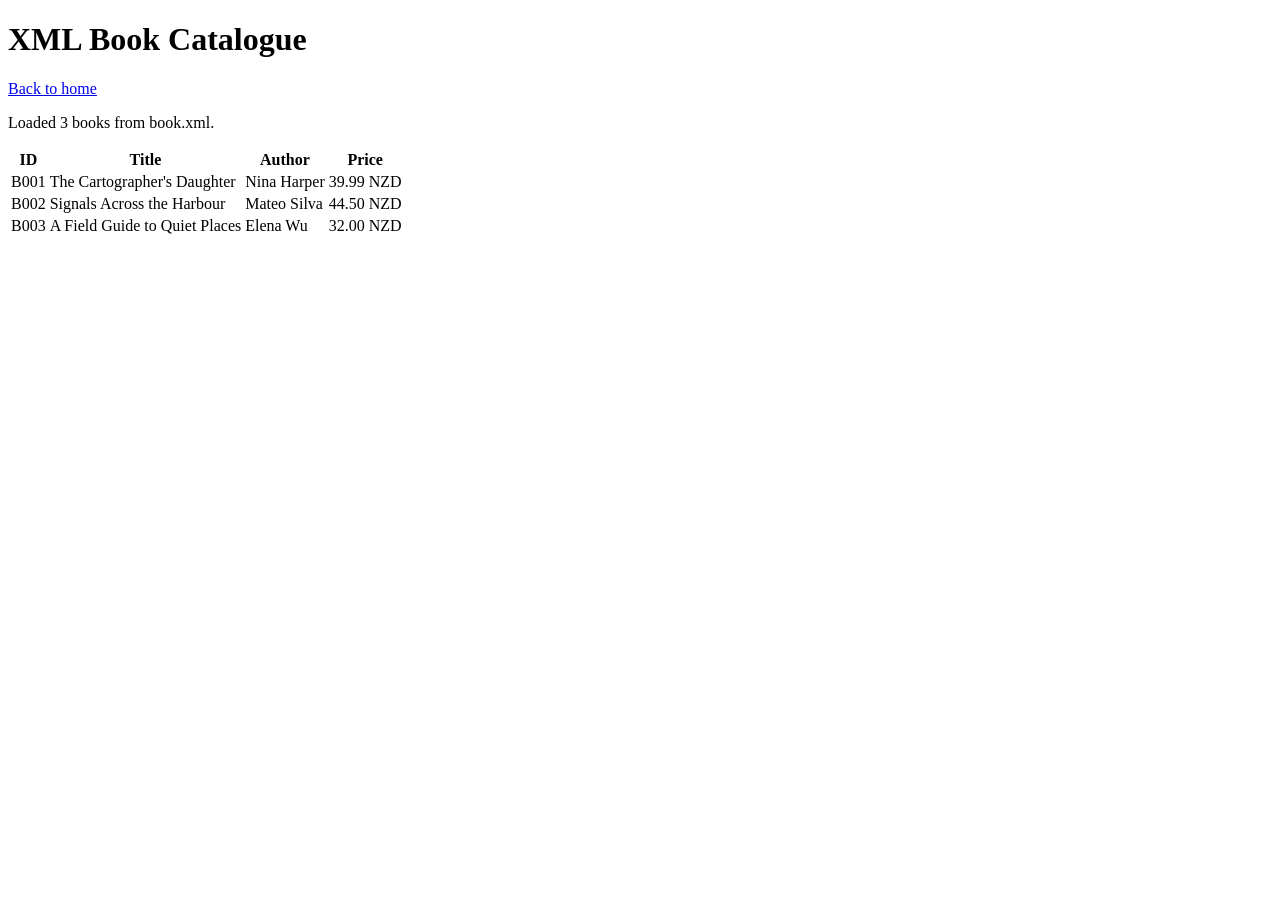
==== books.html @ d41ba99f "Add subpage" ====
<!DOCTYPE html>
<html lang="en">
<head>
  <meta charset="UTF-8">
  <meta name="viewport" content="width=device-width, initial-scale=1.0">
  <title>XML Book Catalogue</title>
  <link rel="stylesheet" href="style.css">
</head>
<body>
  <h1>XML Book Catalogue</h1>
  <p><a href="index.html">Back to home</a></p>

  <p id="message" role="status" aria-live="polite">Loading book.xml...</p>

  <table id="book-table" hidden>
    <thead>
      <tr>
        <th>ID</th>
        <th>Title</th>
        <th>Author</th>
        <th>Price</th>
      </tr>
    </thead>
    <tbody></tbody>
  </table>

  <script>
    const message = document.getElementById("message");
    const table = document.getElementById("book-table");

    function getBookText(book, tagName) {
      return book.querySelector(tagName)?.textContent.trim() || "Not provided";
    }

    async function loadBooks() {
      try {
        // 1. Fetch the XML file.
        const response = await fetch("book.xml");

        // fetch() only rejects for network failures. Check HTTP errors explicitly.
        if (!response.ok) {
          throw new Error(`HTTP error: ${response.status}`);
        }

        // 2. Read the response as text and parse it as XML.
        const xmlText = await response.text();
        const xmlDoc = new DOMParser().parseFromString(xmlText, "application/xml");

        if (xmlDoc.querySelector("parsererror")) {
          throw new Error("book.xml is not valid XML.");
        }

        const books = [...xmlDoc.querySelectorAll("book")];

        if (books.length === 0) {
          throw new Error("No <book> elements were found in book.xml.");
        }

        // 3. Render the parsed data in the HTML table.
        table.querySelector("tbody").innerHTML = books.map((book) => {
          const price = book.querySelector("price");
          const priceAmount = price?.textContent.trim() || "Not provided";
          const currency = price?.getAttribute("currency") || "";
          const id = book.getAttribute("id") || "Not provided";

          return `
            <tr>
              <td>${id}</td>
              <td>${getBookText(book, "title")}</td>
              <td>${getBookText(book, "author")}</td>
              <td>${priceAmount} ${currency}</td>
            </tr>
          `;
        }).join("");

        message.textContent = `Loaded ${books.length} books from book.xml.`;
        message.className = "success";
        table.hidden = false;
      } catch (error) {
        console.error(`Could not load books: ${error}`);
        message.textContent = `Could not load books: ${error.message}`;
        message.className = "error";
      }
    }

    loadBooks();
  </script>
</body>
</html>
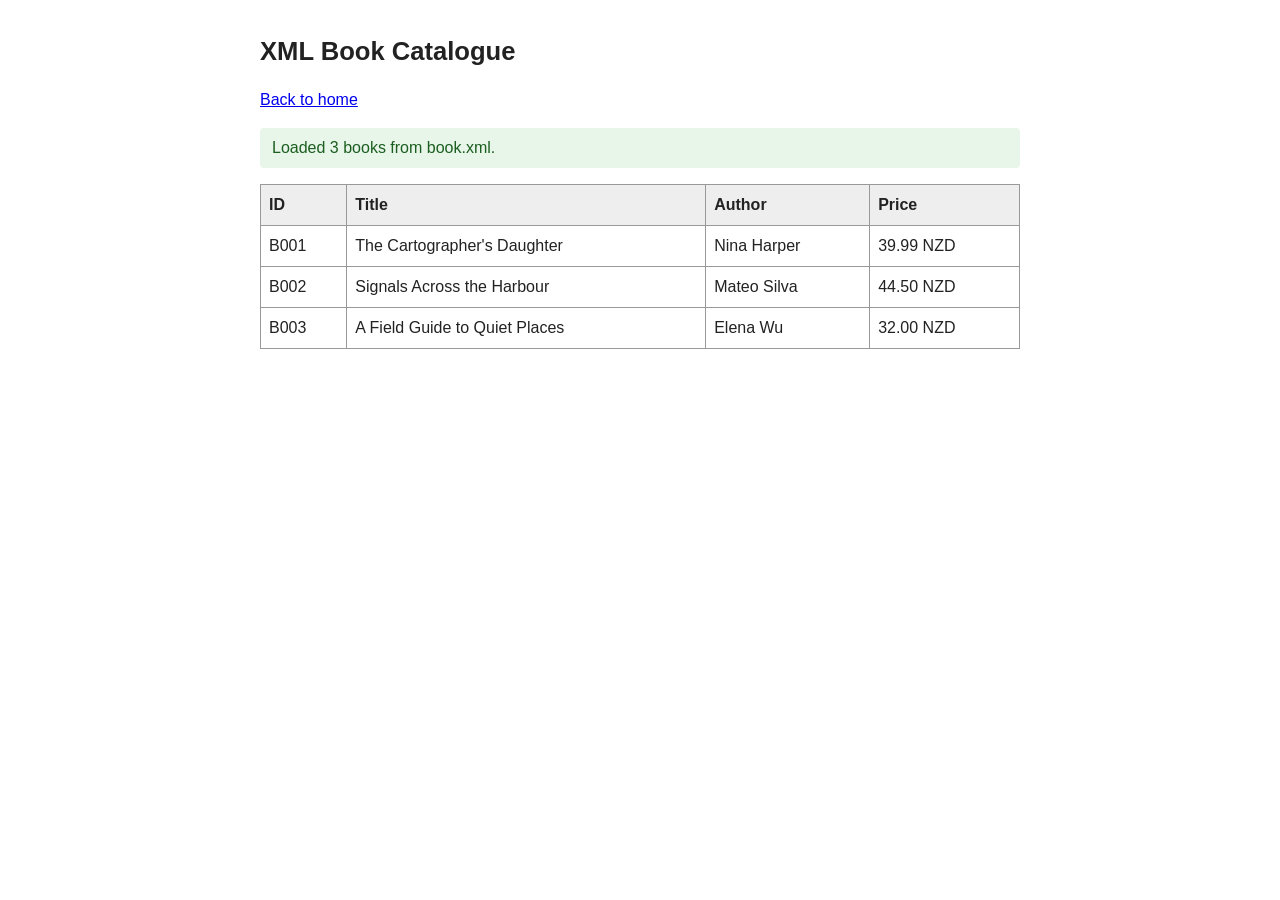
==== commit ac4f7349: "Add fetch function" ====
--- a/books.html
+++ b/books.html
@@ -5,6 +5,7 @@
   <meta name="viewport" content="width=device-width, initial-scale=1.0">
   <title>XML Book Catalogue</title>
   <link rel="stylesheet" href="style.css">
+  <script src="books.js" defer></script>
 </head>
 <body>
   <h1>XML Book Catalogue</h1>
@@ -23,67 +24,5 @@
     </thead>
     <tbody></tbody>
   </table>
-
-  <script>
-    const message = document.getElementById("message");
-    const table = document.getElementById("book-table");
-
-    function getBookText(book, tagName) {
-      return book.querySelector(tagName)?.textContent.trim() || "Not provided";
-    }
-
-    async function loadBooks() {
-      try {
-        // 1. Fetch the XML file.
-        const response = await fetch("book.xml");
-
-        // fetch() only rejects for network failures. Check HTTP errors explicitly.
-        if (!response.ok) {
-          throw new Error(`HTTP error: ${response.status}`);
-        }
-
-        // 2. Read the response as text and parse it as XML.
-        const xmlText = await response.text();
-        const xmlDoc = new DOMParser().parseFromString(xmlText, "application/xml");
-
-        if (xmlDoc.querySelector("parsererror")) {
-          throw new Error("book.xml is not valid XML.");
-        }
-
-        const books = [...xmlDoc.querySelectorAll("book")];
-
-        if (books.length === 0) {
-          throw new Error("No <book> elements were found in book.xml.");
-        }
-
-        // 3. Render the parsed data in the HTML table.
-        table.querySelector("tbody").innerHTML = books.map((book) => {
-          const price = book.querySelector("price");
-          const priceAmount = price?.textContent.trim() || "Not provided";
-          const currency = price?.getAttribute("currency") || "";
-          const id = book.getAttribute("id") || "Not provided";
-
-          return `
-            <tr>
-              <td>${id}</td>
-              <td>${getBookText(book, "title")}</td>
-              <td>${getBookText(book, "author")}</td>
-              <td>${priceAmount} ${currency}</td>
-            </tr>
-          `;
-        }).join("");
-
-        message.textContent = `Loaded ${books.length} books from book.xml.`;
-        message.className = "success";
-        table.hidden = false;
-      } catch (error) {
-        console.error(`Could not load books: ${error}`);
-        message.textContent = `Could not load books: ${error.message}`;
-        message.className = "error";
-      }
-    }
-
-    loadBooks();
-  </script>
 </body>
 </html>
--- a/style.css
+++ b/style.css
@@ -0,0 +1,58 @@
+body {
+  max-width: 760px;
+  margin: 2rem auto;
+  padding: 0 1rem;
+  font-family: Arial, sans-serif;
+  line-height: 1.5;
+  color: #222;
+}
+
+h1 {
+  font-size: 1.6rem;
+}
+
+h2 {
+  margin: 0 0 0.5rem;
+  font-size: 1.2rem;
+}
+
+table {
+  width: 100%;
+  border-collapse: collapse;
+}
+
+th,
+td {
+  border: 1px solid #999;
+  padding: 0.5rem;
+  text-align: left;
+}
+
+th {
+  background: #eee;
+}
+
+.profile {
+  margin-bottom: 1rem;
+  padding: 1rem;
+  border: 1px solid #999;
+}
+
+.profile p {
+  margin: 0.3rem 0;
+}
+
+#message {
+  padding: 0.5rem 0.75rem;
+  border-radius: 4px;
+}
+
+.success {
+  color: #1b5e20;
+  background: #e8f5e9;
+}
+
+.error {
+  color: #b00020;
+  background: #fdecea;
+}
